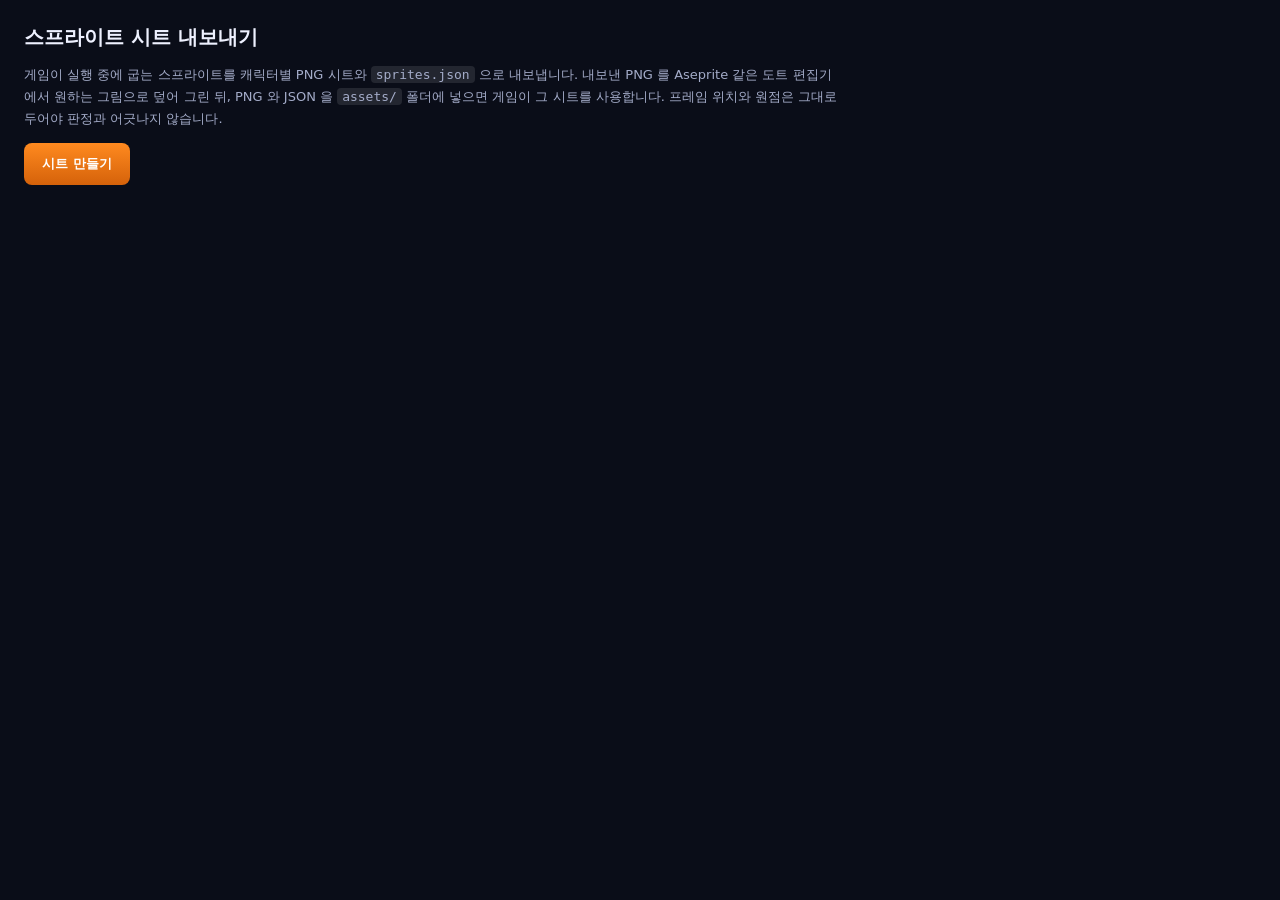
==== tools/export-sprites.html @ 5cba0f34 "feat: 레트로 픽셀 스프라이트 렌더링과 스프라이트 시트 교체 지원 캐릭터를 매 프레임 벡터로 그리던 방식을 스프라이트 파이프라인으로 교체했다. 원작 게임에서 추출한 드래곤볼 스" ====
<!DOCTYPE html>
<html lang="ko">
<head>
<meta charset="utf-8">
<title>스프라이트 시트 내보내기 - DRAGON FIGHTER Z</title>
<style>
  body { margin: 0; padding: 24px; background: #0a0d18; color: #eef1ff;
         font-family: "Pretendard", "Noto Sans KR", system-ui, sans-serif; }
  h1 { font-size: 20px; margin: 0 0 6px; }
  p { color: #a4acc9; font-size: 13px; line-height: 1.7; max-width: 820px; }
  code { background: rgba(255,255,255,.1); padding: 1px 5px; border-radius: 4px; }
  button { font: inherit; font-weight: 700; border: 0; border-radius: 8px; padding: 10px 18px;
           background: linear-gradient(180deg,#ff8a1f,#d5620a); color: #fff; cursor: pointer; }
  .sheet { margin: 18px 0; padding: 12px; border: 1px solid rgba(255,255,255,.14); border-radius: 10px; }
  .sheet h2 { font-size: 15px; margin: 0 0 8px; }
  .sheet canvas { max-width: 100%; background:
      repeating-conic-gradient(#1b2036 0 25%, #131728 0 50%) 0 0/16px 16px; image-rendering: pixelated; }
  a.dl { display: inline-block; margin-top: 8px; color: #ffd76a; font-size: 13px; }
</style>
</head>
<body>
<h1>스프라이트 시트 내보내기</h1>
<p>
  게임이 실행 중에 굽는 스프라이트를 캐릭터별 PNG 시트와 <code>sprites.json</code> 으로 내보냅니다.
  내보낸 PNG 를 Aseprite 같은 도트 편집기에서 원하는 그림으로 덮어 그린 뒤,
  PNG 와 JSON 을 <code>assets/</code> 폴더에 넣으면 게임이 그 시트를 사용합니다.
  프레임 위치와 원점은 그대로 두어야 판정과 어긋나지 않습니다.
</p>
<p><button id="go">시트 만들기</button></p>
<div id="out"></div>

<script src="../js/util.js"></script>
<script src="../js/characters.js"></script>
<script src="../js/moves.js"></script>
<script src="../js/fighter.js"></script>
<script src="../js/render.js"></script>
<script src="../js/sprites.js"></script>
<script>
'use strict';
const COLS = 8;

function buildSheet(char) {
  SpriteBank.init({});
  const specs = SpriteBank.poseSpecs();
  const frames = {};
  const cells = [];
  for (const spec of specs) {
    const dummy = SpriteBank.makeDummy(char, spec.over);
    const pose = poseFor(dummy, spec.time);
    const frame = SpriteBank.get(dummy, pose, spec.time);
    if (!frame || frames[pose.key]) continue;
    frames[pose.key] = true;
    cells.push({ key: pose.key, frame });
  }
  const rows = Math.ceil(cells.length / COLS);
  const cv = document.createElement('canvas');
  cv.width = COLS * CELL_W;
  cv.height = rows * CELL_H;
  const ctx = cv.getContext('2d');
  ctx.imageSmoothingEnabled = false;
  const map = {};
  cells.forEach((cell, i) => {
    const x = (i % COLS) * CELL_W, y = Math.floor(i / COLS) * CELL_H;
    ctx.drawImage(cell.frame.image, cell.frame.sx, cell.frame.sy, CELL_W, CELL_H, x, y, CELL_W, CELL_H);
    map[cell.key] = [x, y];
  });
  return { canvas: cv, frames: map, count: cells.length };
}

document.getElementById('go').addEventListener('click', () => {
  const out = document.getElementById('out');
  out.innerHTML = '';
  const manifest = {
    cellWidth: CELL_W, cellHeight: CELL_H,
    originX: CELL_OX, originY: CELL_OY, scale: SPRITE_SCALE,
    characters: {}
  };
  for (const char of CHARACTERS) {
    const sheet = buildSheet(char);
    manifest.characters[char.id] = { image: char.id + '.png', frames: sheet.frames };
    const box = document.createElement('div');
    box.className = 'sheet';
    box.innerHTML = `<h2>${char.name} <small>(${char.id}.png · ${sheet.count} 프레임)</small></h2>`;
    box.appendChild(sheet.canvas);
    const a = document.createElement('a');
    a.className = 'dl';
    a.download = char.id + '.png';
    a.href = sheet.canvas.toDataURL('image/png');
    a.textContent = `⬇ ${char.id}.png 내려받기`;
    box.appendChild(document.createElement('br'));
    box.appendChild(a);
    out.appendChild(box);
  }
  const blob = new Blob([JSON.stringify(manifest, null, 2)], { type: 'application/json' });
  const a = document.createElement('a');
  a.className = 'dl';
  a.download = 'sprites.json';
  a.href = URL.createObjectURL(blob);
  a.textContent = '⬇ sprites.json 내려받기';
  out.appendChild(a);
  SpriteBank.init({});   // 게임용 캐시 상태로 되돌린다
});
</script>
</body>
</html>
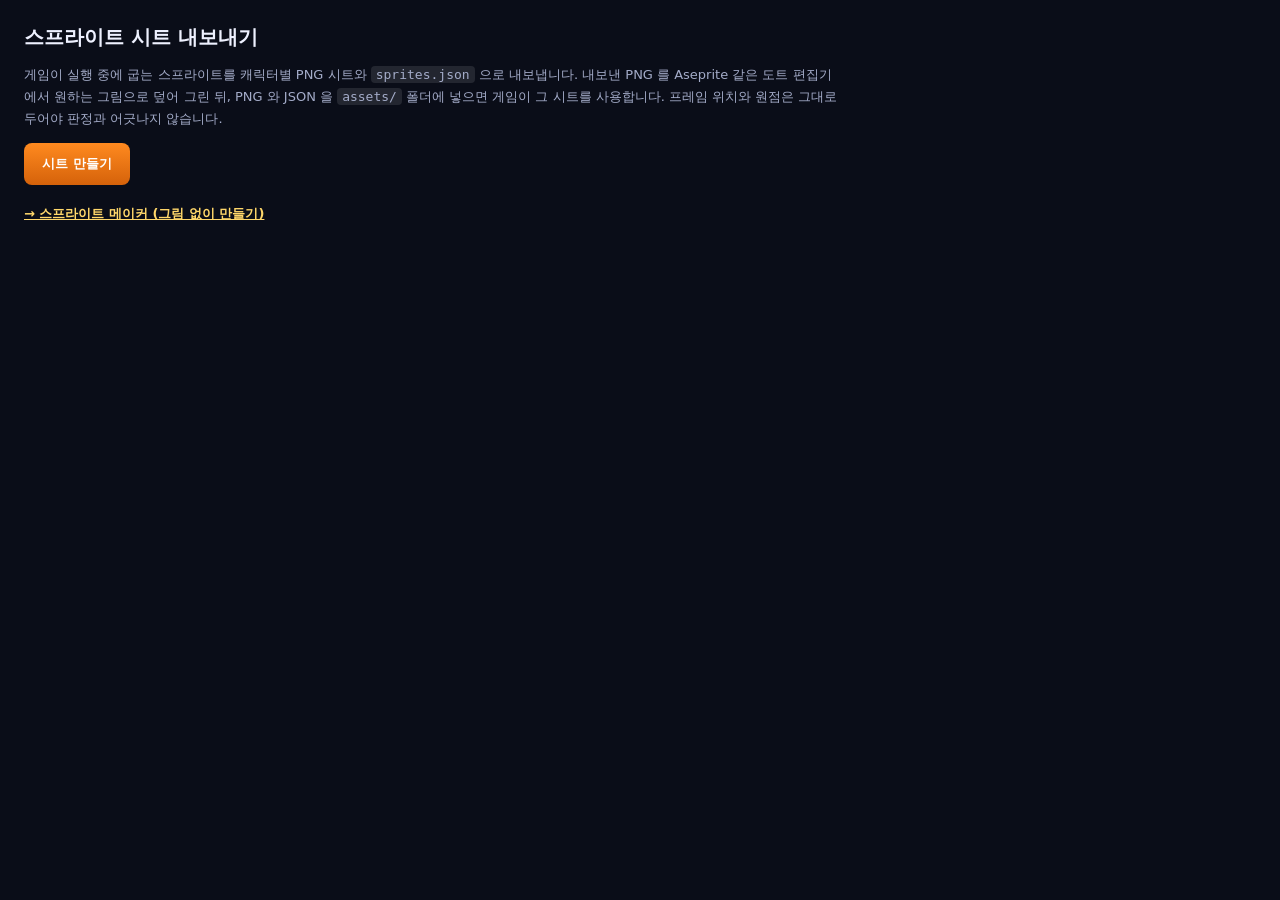
==== commit b13bcc71: "스프라이트 메이커 추가 : 그림을 그리지 않고 스프라이트를 만드는 도구 tools/sprite-maker.html — 게임과 똑같은 렌더러를 그대로 써서 색·머리 모양·소품·체구·" ====
--- a/tools/export-sprites.html
+++ b/tools/export-sprites.html
@@ -101,5 +101,6 @@
   SpriteBank.init({});   // 게임용 캐시 상태로 되돌린다
 });
 </script>
+<p style="margin-top:18px"><a href="sprite-maker.html" style="color:#ffd76a;font-weight:700">→ 스프라이트 메이커 (그림 없이 만들기)</a></p>
 </body>
 </html>
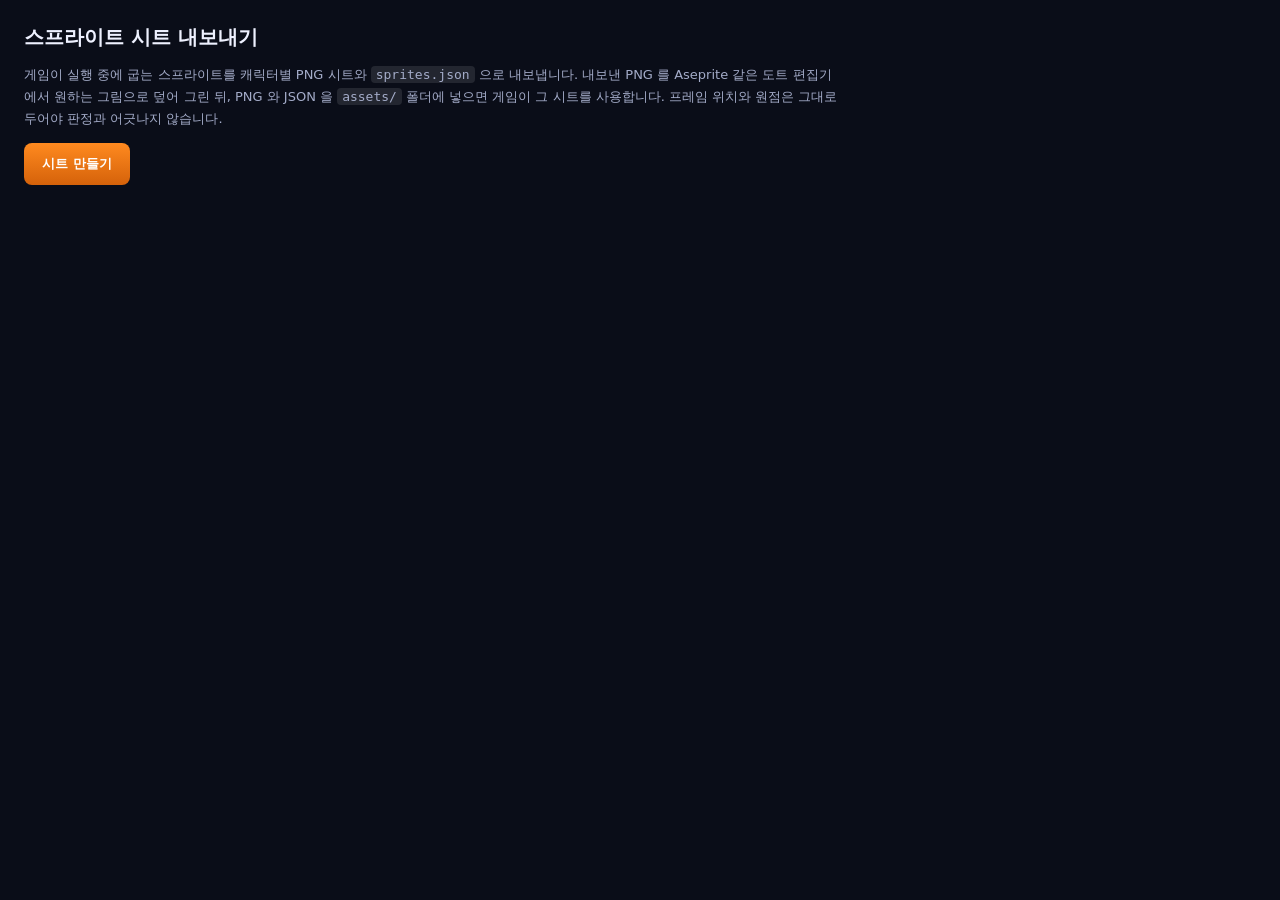
==== commit e4cbdbd1: "스프라이트 메이커 제거 - tools/sprite-maker.html 삭제 - 다른 도구 3개(export-sprites / pack-sprites / prompt-maker)에 " ====
--- a/tools/export-sprites.html
+++ b/tools/export-sprites.html
@@ -101,6 +101,5 @@
   SpriteBank.init({});   // 게임용 캐시 상태로 되돌린다
 });
 </script>
-<p style="margin-top:18px"><a href="sprite-maker.html" style="color:#ffd76a;font-weight:700">→ 스프라이트 메이커 (그림 없이 만들기)</a></p>
 </body>
 </html>
